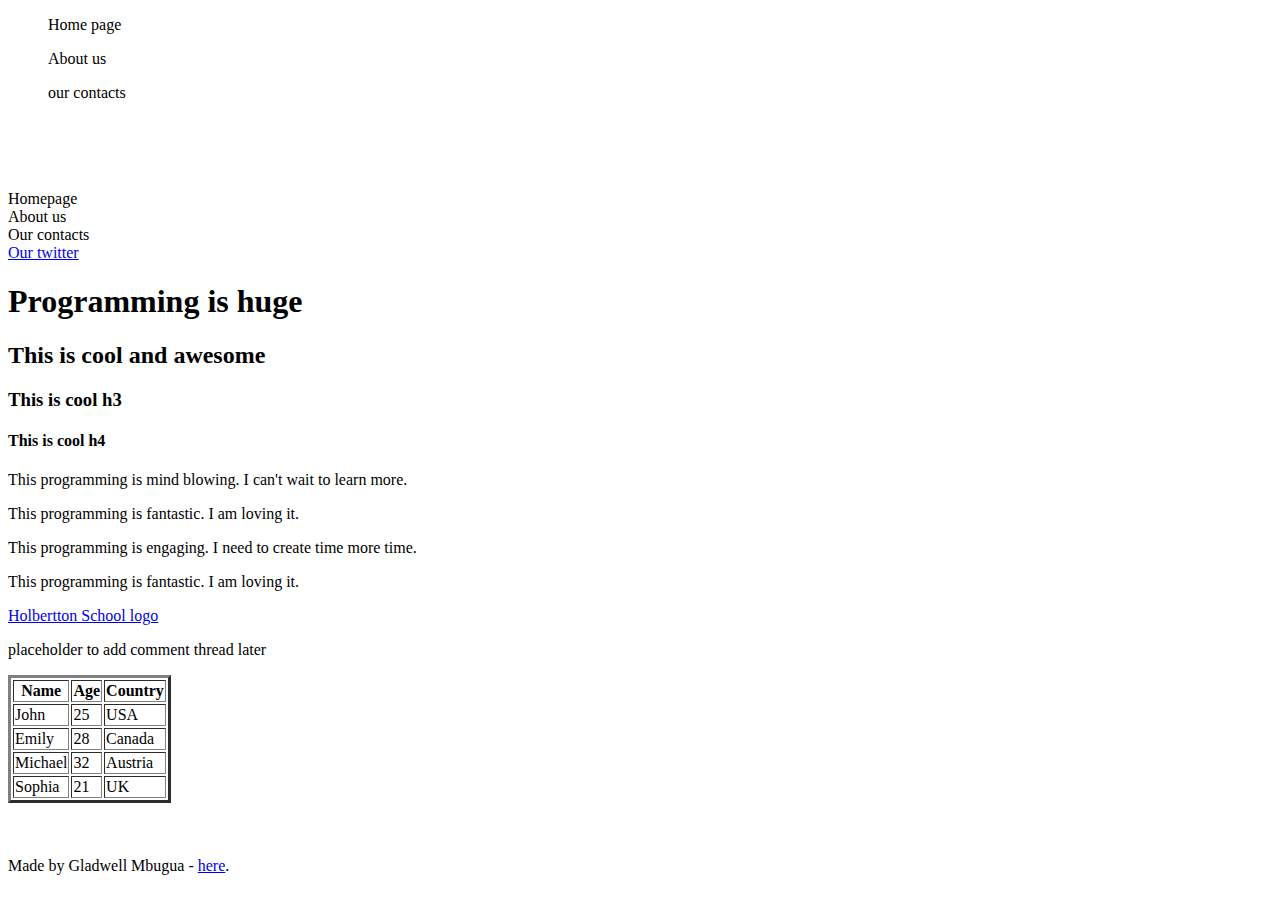
==== css_basic/index.html @ 18454332 "This is an update" ====
<!DOCTYPE html>

<html lang="en"> 
    <head>
        <meta charset="UTF-8">
        <title> My First Cool Webpage </title>
        <link href="base.css" rel="stylesheet">
        <link href="styles.css" rel="stylesheet">
    </head>
<body>
    <header>
        <ul>Home page</ul>
        <ul> About us</ul>
        <ul> our contacts</ul> </br> </br> </br> </br> 
        <li> Homepage</li>
        <li> About us </li>
        <li> Our contacts </li>
    </header>
    <main>
        <article>
    <a href="tweets.html"> Our twitter </a>
    <h1> Programming is huge </h1>
    <h2> This is cool and awesome </h2>
    <h3> This is cool h3 </h3>
    <h4> This is cool h4 </h4>
    <p>  This programming is mind blowing. I can't wait to learn more.</p>
    <p>  This programming is fantastic. I am loving it.</p>
    <p>  This programming is engaging. I need to create time more time.</p>
    <p>  This programming is fantastic. I am loving it.</p>
    <p> <a href="https://www.holbertonschool.com/holberton-logo.png" target="_blank"> Holbertton School logo</a> 
        </article>
    <aside>
        <p> placeholder to add comment thread later </p>
    </aside>
    <article>
        <table border ="3">
            <thead>
                <tr>
              <th>Name</th>
              <th>Age</th>
              <th>Country</th>
                </tr>
            </thead>
            <tbody>
                <tr>
                    <td>John</td> 
                    <td>25</td> 
                     <td>USA</td> 
                </tr>
                <tr>
                    <td>Emily</td> 
                    <td>28</td> 
                    <td>Canada</td> 
                </tr>
                    <tr>
                        <td>Michael</td> 
                        <td>32</td> 
                        <td>Austria</td> 
                    </tr>
                        <tr>
                            <td>Sophia</td> 
                            <td>21</td> 
                            <td>UK</td> 
                        </tr>
            </tbody>
        </table>
    </article>
</main> </br> </br> </br>
        <footer>Made by Gladwell Mbugua - <a href="https://intranet.alxswe.com/" target="_blank">here</a>.</footer>
</body>
</html>
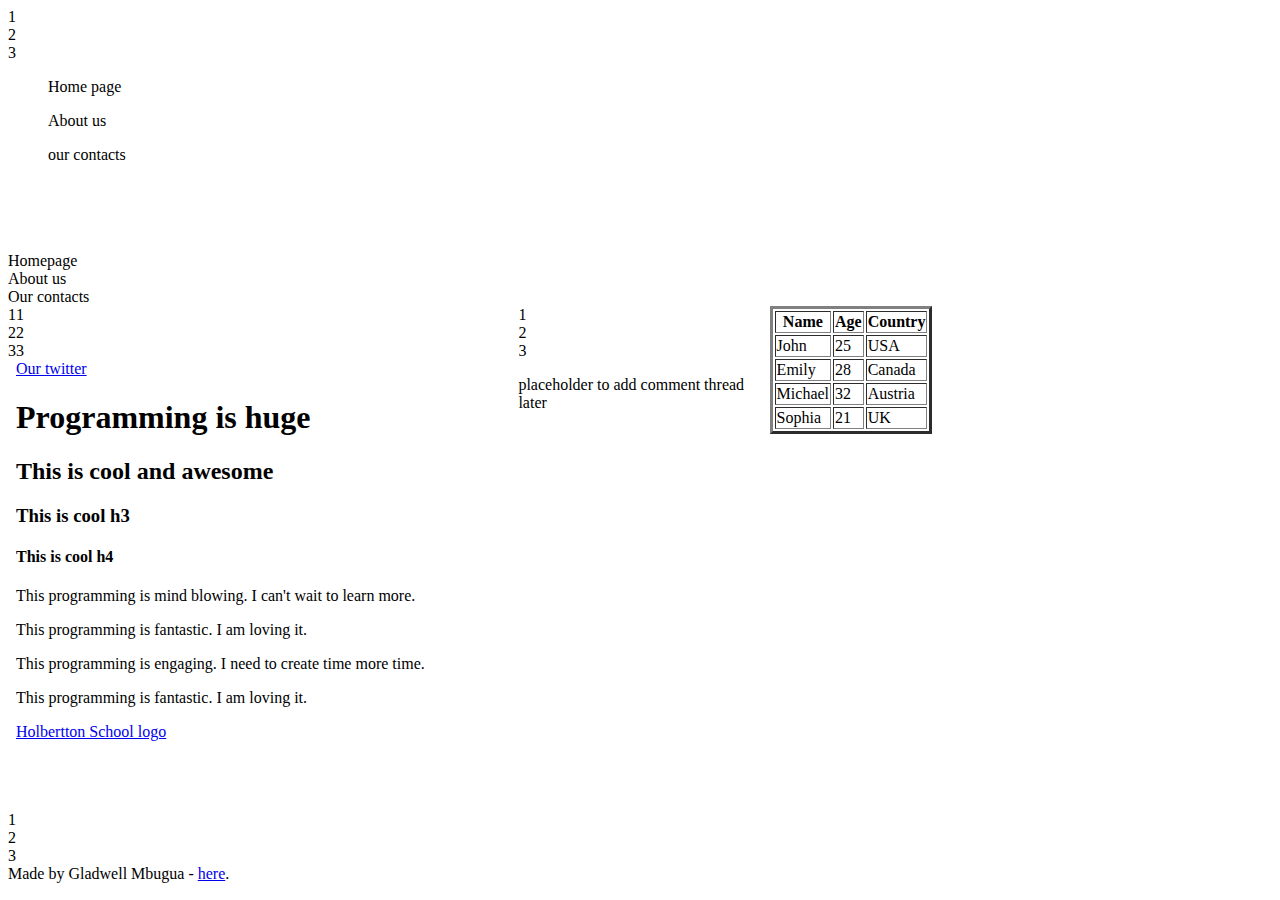
==== commit 6070e78a: "This is to commit flexbox" ====
--- a/css_basic/index.html
+++ b/css_basic/index.html
@@ -3,12 +3,19 @@
 <html lang="en"> 
     <head>
         <meta charset="UTF-8">
+        <meta http-equiv="X-UA- Compatible" content="IE=edge">
         <title> My First Cool Webpage </title>
         <link href="base.css" rel="stylesheet">
         <link href="styles.css" rel="stylesheet">
     </head>
-<body>
-    <header>
+<body class="works_on_smartphone" class="logo" class="body">
+    <!--flex container-->
+        <div class="flex-container">
+            <div class="flex-items">1</div>
+            <div class="flex-items">2</div>
+            <div class="flex-items">3</div>
+        </div>
+    <header class="header" data section="dark">
         <ul>Home page</ul>
         <ul> About us</ul>
         <ul> our contacts</ul> </br> </br> </br> </br> 
@@ -16,8 +23,20 @@
         <li> About us </li>
         <li> Our contacts </li>
     </header>
-    <main>
-        <article>
+    <main class="main">
+    <!--flex container-->
+        <div class="flex-container">
+            <div class="flex-items">1</div>
+            <div class="flex-items">2</div>
+            <div class="flex-items">3</div>
+            </div>
+
+        <article class="article">
+            <div class="flex-container">
+                <div class="flex-items">1</div>
+                <div class="flex-items">2</div>
+                <div class="flex-items">3</div>
+                </div>
     <a href="tweets.html"> Our twitter </a>
     <h1> Programming is huge </h1>
     <h2> This is cool and awesome </h2>
@@ -29,11 +48,16 @@
     <p>  This programming is fantastic. I am loving it.</p>
     <p> <a href="https://www.holbertonschool.com/holberton-logo.png" target="_blank"> Holbertton School logo</a> 
         </article>
-    <aside>
+    <aside class="aside">
+        <div class="flex-container">
+            <div class="flex-items">1</div>
+            <div class="flex-items">2</div>
+            <div class="flex-items">3</div>
+            </div>
         <p> placeholder to add comment thread later </p>
     </aside>
     <article>
-        <table border ="3">
+        <table border="3">
             <thead>
                 <tr>
               <th>Name</th>
@@ -66,6 +90,12 @@
         </table>
     </article>
 </main> </br> </br> </br>
-        <footer>Made by Gladwell Mbugua - <a href="https://intranet.alxswe.com/" target="_blank">here</a>.</footer>
+        <footer class="footer">
+            <div class="flex-container">
+                <div class="flex-items">1</div>
+                <div class="flex-items">2</div>
+                <div class="flex-items">3</div>
+                </div>
+                Made by Gladwell Mbugua - <a href="https://intranet.alxswe.com/" target="_blank">here</a>.</footer>
 </body>
 </html>--- a/css_basic/styles.css
+++ b/css_basic/styles.css
@@ -0,0 +1,31 @@
+.body
+{
+       display: flex;
+       flex-direction: column;
+       background-color: blueviolet;
+       color: aquamarine;
+       border: 20px;
+}
+.main
+{
+       display: flex;
+       flex-direction: column;
+       height: auto;
+       width: auto;
+}
+
+
+
+.main, article
+{
+    flex-direction: row;
+    flex: 2;
+    overflow-y: auto;
+}
+.main, aside
+{
+    flex-direction: row;
+    flex: 1;
+    overflow-y: auto;
+}
+ 